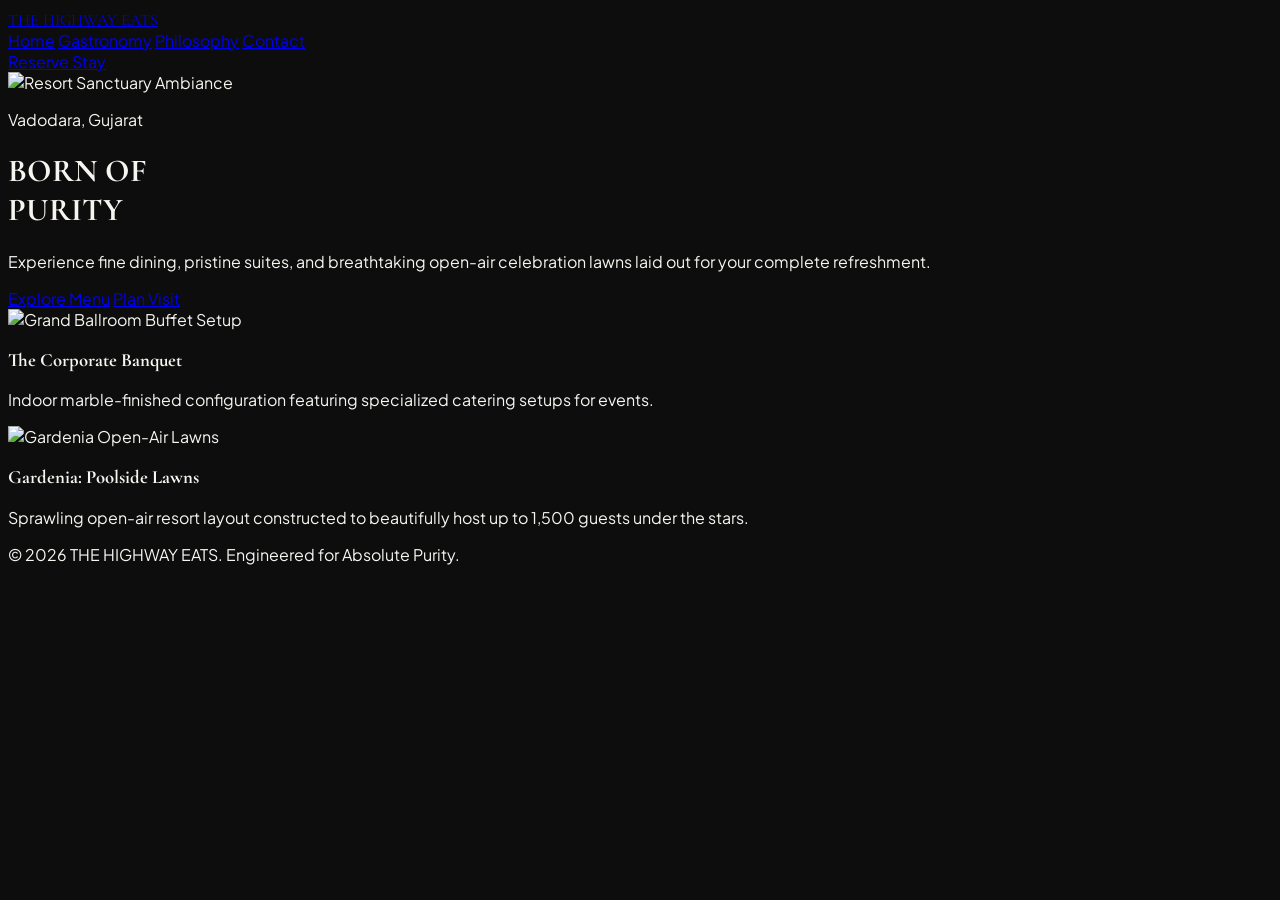
==== index.html @ 1b5d680f "Add initial HTML structure for the website" ====
<!DOCTYPE html>
<html lang="en" class="scroll-smooth">
<head>
    <meta charset="UTF-8">
    <meta name="viewport" content="width=device-width, initial-scale=1.0">
    <title>THE HIGHWAY EATS | Luxury Multi-Cuisine Resort</title>
    <script src="https://cdn.jsdelivr.net/npm/@tailwindcss/browser@4"></script>
    <link rel="preconnect" href="https://fonts.googleapis.com">
    <link rel="preconnect" href="https://fonts.gstatic.com" crossorigin>
    <link href="https://fonts.googleapis.com/css2?family=Cormorant+Garamond:ital,wght@0,300;0,400;1,400&family=Plus+Jakarta+Sans:wght@200;300;400;500&display=swap" rel="stylesheet">
    <style>
        body { font-family: 'Plus Jakarta Sans', sans-serif; background-color: #0D0D0D; color: #F7F5F0; }
        .font-serif { font-family: 'Cormorant Garamond', serif; }
        .thin-border { border-color: rgba(247, 245, 240, 0.1); }
    </style>
</head>
<body>

    <nav class="fixed top-0 left-0 w-full z-50 bg-[#0D0D0D]/90 backdrop-blur-md border-b thin-border">
        <div class="max-w-7xl mx-auto px-6 h-24 flex items-center justify-between">
            <a href="index.html" class="font-serif text-xl tracking-widest font-light">THE HIGHWAY EATS</a>
            <div class="hidden lg:flex items-center gap-10 text-xs tracking-widest uppercase text-[#F7F5F0]/70">
                <a href="index.html" class="text-[#C5A880]">Home</a>
                <a href="menu.html" class="hover:text-[#C5A880] transition-colors">Gastronomy</a>
                <a href="about.html" class="hover:text-[#C5A880] transition-colors">Philosophy</a>
                <a href="visit.html" class="hover:text-[#C5A880] transition-colors">Contact</a>
            </div>
            <a href="tel:09974593530" class="hidden lg:block border border-[#C5A880] text-[#C5A880] px-6 py-3 text-xs tracking-widest uppercase hover:bg-[#C5A880] hover:text-[#0D0D0D] transition-all duration-300">Reserve Stay</a>
        </div>
    </nav>

    <header class="relative min-h-screen pt-24 flex items-center justify-center overflow-hidden">
        <div class="absolute inset-0 z-0">
            <img src="images/13.webp" alt="Resort Sanctuary Ambiance" class="w-full h-full object-cover opacity-35 transform scale-105 filter grayscale brightness-75">
            <div class="absolute inset-0 bg-gradient-to-t from-[#0D0D0D] via-transparent to-[#0D0D0D]"></div>
        </div>
        <div class="max-w-7xl mx-auto px-6 w-full relative z-10 text-center space-y-8">
            <p class="text-xs tracking-[0.4em] uppercase text-[#C5A880] font-light">Vadodara, Gujarat</p>
            <h1 class="font-serif text-5xl md:text-8xl lg:text-9xl font-extralight tracking-tight leading-none text-white">BORN OF <br><span class="italic font-normal text-[#C5A880]">PURITY</span></h1>
            <p class="text-sm tracking-wide font-light max-w-xl mx-auto text-[#F7F5F0]/70 leading-relaxed">Experience fine dining, pristine suites, and breathtaking open-air celebration lawns laid out for your complete refreshment.</p>
            <div class="pt-4 flex justify-center gap-4">
                <a href="menu.html" class="bg-[#F7F5F0] text-[#0D0D0D] px-8 py-4 text-xs tracking-widest uppercase font-medium hover:bg-[#C5A880] transition-all">Explore Menu</a>
                <a href="visit.html" class="border border-white/20 text-white px-8 py-4 text-xs tracking-widest uppercase font-medium hover:bg-white hover:text-[#0D0D0D] transition-all">Plan Visit</a>
            </div>
        </div>
    </header>

    <section class="py-32 border-t thin-border bg-[#090909]">
        <div class="max-w-7xl mx-auto px-6 grid grid-cols-1 md:grid-cols-2 gap-12">
            <div class="border thin-border p-6 space-y-4">
                <img src="images/11.webp" alt="Grand Ballroom Buffet Setup" class="w-full h-64 object-cover filter brightness-90">
                <h3 class="font-serif text-2xl text-white">The Corporate Banquet</h3>
                <p class="text-xs text-[#F7F5F0]/60 font-light">Indoor marble-finished configuration featuring specialized catering setups for events.</p>
            </div>
            <div class="border thin-border p-6 space-y-4">
                <img src="images/28.webp" alt="Gardenia Open-Air Lawns" class="w-full h-64 object-cover filter brightness-90">
                <h3 class="font-serif text-2xl text-white">Gardenia: Poolside Lawns</h3>
                <p class="text-xs text-[#F7F5F0]/60 font-light">Sprawling open-air resort layout constructed to beautifully host up to 1,500 guests under the stars.</p>
            </div>
        </div>
    </section>

    <footer class="py-12 border-t thin-border text-center text-[10px] tracking-[0.2em] uppercase text-[#F7F5F0]/30 bg-[#0A0A0A]">
        <p>© 2026 THE HIGHWAY EATS. Engineered for Absolute Purity.</p>
    </footer>

</body>
</html>
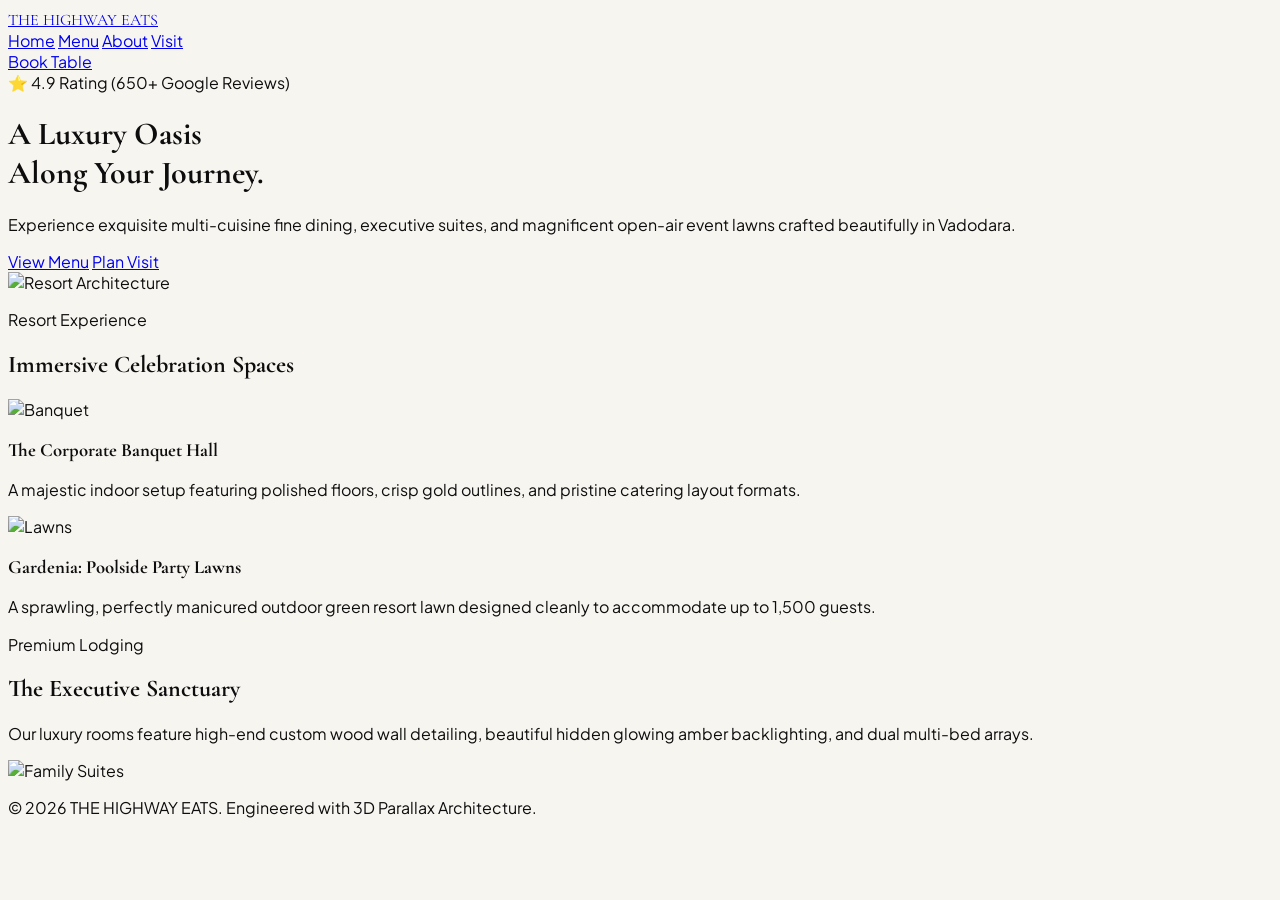
==== commit babbe450: "Update index.html" ====
--- a/index.html
+++ b/index.html
@@ -3,66 +3,122 @@
 <head>
     <meta charset="UTF-8">
     <meta name="viewport" content="width=device-width, initial-scale=1.0">
-    <title>THE HIGHWAY EATS | Luxury Multi-Cuisine Resort</title>
+    <title>THE HIGHWAY EATS | Fine Dining & Resort</title>
+    <!-- Tailwind CSS Platform CDN -->
     <script src="https://cdn.jsdelivr.net/npm/@tailwindcss/browser@4"></script>
     <link rel="preconnect" href="https://fonts.googleapis.com">
     <link rel="preconnect" href="https://fonts.gstatic.com" crossorigin>
-    <link href="https://fonts.googleapis.com/css2?family=Cormorant+Garamond:ital,wght@0,300;0,400;1,400&family=Plus+Jakarta+Sans:wght@200;300;400;500&display=swap" rel="stylesheet">
-    <style>
-        body { font-family: 'Plus Jakarta Sans', sans-serif; background-color: #0D0D0D; color: #F7F5F0; }
-        .font-serif { font-family: 'Cormorant Garamond', serif; }
-        .thin-border { border-color: rgba(247, 245, 240, 0.1); }
-    </style>
+    <link href="https://fonts.googleapis.com/css2?family=Cormorant+Garamond:ital,wght@0,400;0,500;0,600;1,400&family=Plus+Jakarta+Sans:wght@300;400;500;600;700&display=swap" rel="stylesheet">
+    <link rel="stylesheet" href="style.css">
 </head>
 <body>
 
-    <nav class="fixed top-0 left-0 w-full z-50 bg-[#0D0D0D]/90 backdrop-blur-md border-b thin-border">
+    <!-- STICKY APPMENU HEADER -->
+    <nav class="fixed top-0 left-0 w-full z-50 bg-[#F7F5F0]/80 backdrop-blur-md border-b border-[#0D0D0D]/5">
         <div class="max-w-7xl mx-auto px-6 h-24 flex items-center justify-between">
-            <a href="index.html" class="font-serif text-xl tracking-widest font-light">THE HIGHWAY EATS</a>
-            <div class="hidden lg:flex items-center gap-10 text-xs tracking-widest uppercase text-[#F7F5F0]/70">
-                <a href="index.html" class="text-[#C5A880]">Home</a>
-                <a href="menu.html" class="hover:text-[#C5A880] transition-colors">Gastronomy</a>
-                <a href="about.html" class="hover:text-[#C5A880] transition-colors">Philosophy</a>
-                <a href="visit.html" class="hover:text-[#C5A880] transition-colors">Contact</a>
+            <a href="index.html" class="font-serif text-3xl font-semibold tracking-wider text-[#0D0D0D]">THE HIGHWAY EATS</a>
+            <div class="hidden lg:flex items-center gap-12 text-sm font-semibold tracking-widest uppercase">
+                <a href="index.html" class="text-[#C5A880] border-b-2 border-[#C5A880] pb-1">Home</a>
+                <a href="menu.html" class="text-[#0D0D0D]/70 hover:text-[#C5A880] transition-colors pb-1">Menu</a>
+                <a href="about.html" class="text-[#0D0D0D]/70 hover:text-[#C5A880] transition-colors pb-1">About</a>
+                <a href="visit.html" class="text-[#0D0D0D]/70 hover:text-[#C5A880] transition-colors pb-1">Visit</a>
             </div>
-            <a href="tel:09974593530" class="hidden lg:block border border-[#C5A880] text-[#C5A880] px-6 py-3 text-xs tracking-widest uppercase hover:bg-[#C5A880] hover:text-[#0D0D0D] transition-all duration-300">Reserve Stay</a>
+            <a href="tel:09974593530" class="hidden lg:block bg-[#0D0D0D] text-[#F7F5F0] px-8 py-4 text-xs font-bold uppercase tracking-widest hover:bg-[#C5A880] hover:text-[#0D0D0D] transition-all duration-300">Book Table</a>
         </div>
     </nav>
 
-    <header class="relative min-h-screen pt-24 flex items-center justify-center overflow-hidden">
-        <div class="absolute inset-0 z-0">
-            <img src="images/13.webp" alt="Resort Sanctuary Ambiance" class="w-full h-full object-cover opacity-35 transform scale-105 filter grayscale brightness-75">
-            <div class="absolute inset-0 bg-gradient-to-t from-[#0D0D0D] via-transparent to-[#0D0D0D]"></div>
-        </div>
-        <div class="max-w-7xl mx-auto px-6 w-full relative z-10 text-center space-y-8">
-            <p class="text-xs tracking-[0.4em] uppercase text-[#C5A880] font-light">Vadodara, Gujarat</p>
-            <h1 class="font-serif text-5xl md:text-8xl lg:text-9xl font-extralight tracking-tight leading-none text-white">BORN OF <br><span class="italic font-normal text-[#C5A880]">PURITY</span></h1>
-            <p class="text-sm tracking-wide font-light max-w-xl mx-auto text-[#F7F5F0]/70 leading-relaxed">Experience fine dining, pristine suites, and breathtaking open-air celebration lawns laid out for your complete refreshment.</p>
-            <div class="pt-4 flex justify-center gap-4">
-                <a href="menu.html" class="bg-[#F7F5F0] text-[#0D0D0D] px-8 py-4 text-xs tracking-widest uppercase font-medium hover:bg-[#C5A880] transition-all">Explore Menu</a>
-                <a href="visit.html" class="border border-white/20 text-white px-8 py-4 text-xs tracking-widest uppercase font-medium hover:bg-white hover:text-[#0D0D0D] transition-all">Plan Visit</a>
+    <!-- 3D HERO CONTAINER -->
+    <header class="relative min-h-screen pt-24 flex items-center justify-center bg-gradient-to-b from-[#EAE6DF] to-[#F7F5F0] perspective-container">
+        <div class="max-w-7xl mx-auto px-6 w-full grid grid-cols-1 lg:grid-cols-12 gap-12 items-center py-16">
+            
+            <div class="lg:col-span-7 space-y-8 text-left">
+                <div class="inline-flex items-center gap-2 bg-[#0D0D0D]/5 px-4 py-2 rounded-full text-xs font-bold tracking-widest text-[#C5A880] uppercase">
+                    ⭐ 4.9 Rating (650+ Google Reviews)
+                </div>
+                <h1 class="font-serif text-6xl md:text-8xl font-medium leading-[1.05] text-[#0D0D0D]">
+                    A Luxury Oasis <br><span class="italic font-normal text-[#C5A880]">Along Your Journey.</span>
+                </h1>
+                <p class="text-[#0D0D0D]/70 text-lg md:text-xl font-light max-w-xl leading-relaxed">
+                    Experience exquisite multi-cuisine fine dining, executive suites, and magnificent open-air event lawns crafted beautifully in Vadodara.
+                </p>
+                <div class="flex flex-wrap gap-4">
+                    <a href="menu.html" class="bg-[#0D0D0D] text-[#F7F5F0] px-10 py-5 text-sm font-semibold uppercase tracking-widest hover:bg-[#C5A880] hover:text-[#0D0D0D] transition-all shadow-md">View Menu</a>
+                    <a href="visit.html" class="border-2 border-[#0D0D0D] text-[#0D0D0D] px-10 py-5 text-sm font-semibold uppercase tracking-widest hover:bg-[#0D0D0D] hover:text-[#F7F5F0] transition-all">Plan Visit</a>
+                </div>
             </div>
+
+            <!-- Interactive 3D Canvas Box -->
+            <div class="lg:col-span-5 relative group three-d-card bg-white p-4 rounded-xl shadow-2xl border border-white" data-tilt>
+                <img src="images/13.webp" alt="Resort Architecture" class="w-full h-[480px] object-cover rounded-lg pointer-events-none">
+            </div>
+
         </div>
     </header>
 
-    <section class="py-32 border-t thin-border bg-[#090909]">
-        <div class="max-w-7xl mx-auto px-6 grid grid-cols-1 md:grid-cols-2 gap-12">
-            <div class="border thin-border p-6 space-y-4">
-                <img src="images/11.webp" alt="Grand Ballroom Buffet Setup" class="w-full h-64 object-cover filter brightness-90">
-                <h3 class="font-serif text-2xl text-white">The Corporate Banquet</h3>
-                <p class="text-xs text-[#F7F5F0]/60 font-light">Indoor marble-finished configuration featuring specialized catering setups for events.</p>
+    <!-- DISPLAY SHOWCASE WITH INTERACTIVE CARDS -->
+    <section class="py-32 bg-white perspective-container">
+        <div class="max-w-7xl mx-auto px-6">
+            <div class="text-center max-w-3xl mx-auto mb-20 space-y-4">
+                <p class="text-xs tracking-[0.3em] uppercase text-[#C5A880] font-bold">Resort Experience</p>
+                <h2 class="font-serif text-4xl md:text-6xl font-light text-[#0D0D0D]">Immersive Celebration Spaces</h2>
             </div>
-            <div class="border thin-border p-6 space-y-4">
-                <img src="images/28.webp" alt="Gardenia Open-Air Lawns" class="w-full h-64 object-cover filter brightness-90">
-                <h3 class="font-serif text-2xl text-white">Gardenia: Poolside Lawns</h3>
-                <p class="text-xs text-[#F7F5F0]/60 font-light">Sprawling open-air resort layout constructed to beautifully host up to 1,500 guests under the stars.</p>
+
+            <div class="grid grid-cols-1 md:grid-cols-2 gap-12">
+                <!-- Banquet 3D Card -->
+                <div class="three-d-card bg-[#F7F5F0] p-6 rounded-2xl shadow-lg border border-[#0D0D0D]/5" data-tilt>
+                    <img src="images/11.webp" alt="Banquet" class="w-full h-80 object-cover rounded-xl mb-6 pointer-events-none">
+                    <h3 class="font-serif text-3xl font-medium text-[#0D0D0D] mb-2">The Corporate Banquet Hall</h3>
+                    <p class="text-base text-[#0D0D0D]/60 font-light">A majestic indoor setup featuring polished floors, crisp gold outlines, and pristine catering layout formats.</p>
+                </div>
+
+                <!-- Lawns 3D Card -->
+                <div class="three-d-card bg-[#F7F5F0] p-6 rounded-2xl shadow-lg border border-[#0D0D0D]/5" data-tilt>
+                    <img src="images/28.webp" alt="Lawns" class="w-full h-80 object-cover rounded-xl mb-6 pointer-events-none">
+                    <h3 class="font-serif text-3xl font-medium text-[#0D0D0D] mb-2">Gardenia: Poolside Party Lawns</h3>
+                    <p class="text-base text-[#0D0D0D]/60 font-light">A sprawling, perfectly manicured outdoor green resort lawn designed cleanly to accommodate up to 1,500 guests.</p>
+                </div>
             </div>
         </div>
     </section>
 
-    <footer class="py-12 border-t thin-border text-center text-[10px] tracking-[0.2em] uppercase text-[#F7F5F0]/30 bg-[#0A0A0A]">
-        <p>© 2026 THE HIGHWAY EATS. Engineered for Absolute Purity.</p>
+    <!-- SUITES AREA (IMAGE 29) -->
+    <section class="py-32 bg-[#F7F5F0] perspective-container">
+        <div class="max-w-7xl mx-auto px-6 grid grid-cols-1 lg:grid-cols-12 gap-12 items-center">
+            <div class="lg:col-span-5 space-y-6">
+                <p class="text-xs tracking-[0.3em] uppercase text-[#C5A880] font-bold">Premium Lodging</p>
+                <h2 class="font-serif text-4xl md:text-5xl font-light text-[#0D0D0D]">The Executive Sanctuary</h2>
+                <p class="text-base text-[#0D0D0D]/60 font-light leading-relaxed">Our luxury rooms feature high-end custom wood wall detailing, beautiful hidden glowing amber backlighting, and dual multi-bed arrays.</p>
+            </div>
+            <div class="lg:col-span-7 three-d-card bg-white p-4 rounded-2xl shadow-xl" data-tilt>
+                <img src="images/29.webp" alt="Family Suites" class="w-full h-[450px] object-cover rounded-xl pointer-events-none">
+            </div>
+        </div>
+    </section>
+
+    <!-- FOOTER -->
+    <footer class="bg-[#F7F5F0] text-[#0D0D0D]/50 text-xs py-12 border-t border-[#0D0D0D]/10 text-center">
+        <p>© 2026 THE HIGHWAY EATS. Engineered with 3D Parallax Architecture.</p>
     </footer>
+
+    <!-- 3D INTERACTIVE TILT ENGINE SCRIPT -->
+    <script>
+        document.querySelectorAll('[data-tilt]').forEach(card => {
+            card.addEventListener('mousemove', e => {
+                const box = card.getBoundingClientRect();
+                const x = e.clientX - box.left - (box.width / 2);
+                const y = e.clientY - box.top - (box.height / 2);
+                
+                // Rotates the card relative to cursor coords for custom interactive 3D motion
+                card.style.transform = `rotateY(${x / 12}deg) rotateX(${-y / 12}deg) scale(1.02)`;
+                card.style.boxShadow = '0 25px 50px -12px rgba(197, 168, 128, 0.25)';
+            });
+            
+            card.addEventListener('mouseleave', () => {
+                card.style.transform = 'rotateY(0deg) rotateX(0deg) scale(1)';
+                card.style.boxShadow = '';
+            });
+        });
+    </script>
 
 </body>
 </html>
--- a/style.css
+++ b/style.css
@@ -0,0 +1,31 @@
+/* Base Layout Resets */
+body {
+    font-family: 'Plus Jakarta Sans', sans-serif;
+    background-color: #F7F5F0;
+    color: #0D0D0D;
+    overflow-x: hidden;
+}
+
+.font-serif {
+    font-family: 'Cormorant Garamond', serif;
+}
+
+/* 3D Depth Viewport Engine */
+.perspective-container {
+    perspective: 1000px;
+    transform-style: preserve-3d;
+}
+
+/* Dynamic 3D Element Layer Card */
+.three-d-card {
+    transition: transform 0.1s ease-out, box-shadow 0.3s ease;
+    transform-style: preserve-3d;
+    will-change: transform;
+}
+
+/* Pushes text layers out on the Z-axis for a floating 3D effect */
+.three-d-card h3, 
+.three-d-card img,
+.three-d-card p {
+    transform: translateZ(30px);
+}
